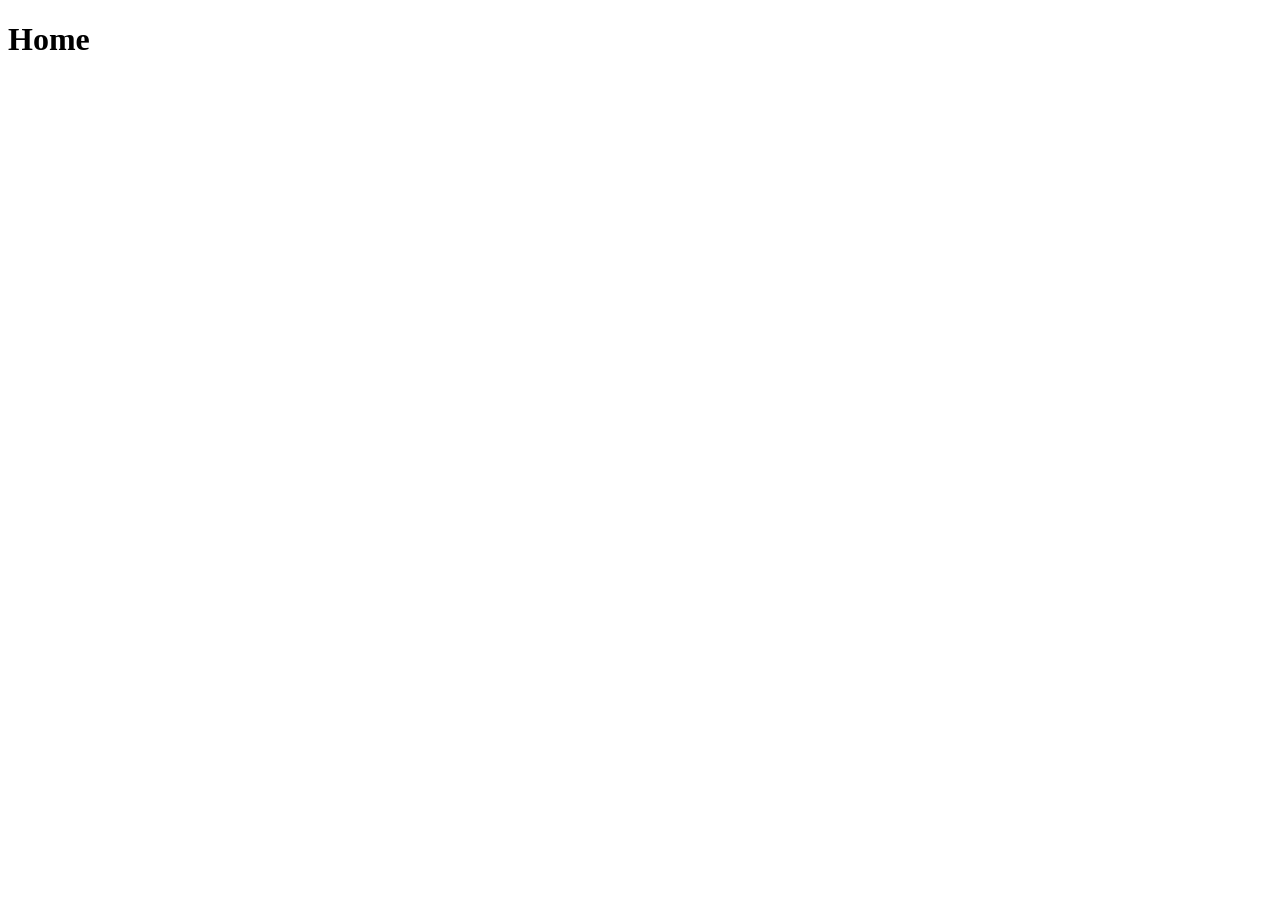
==== app/public/home.html @ a8308e1b "." ====
<!DOCTYPE html>
<html lang="en">
<head>
    <meta charset="UTF-8">
    <meta http-equiv="X-UA-Compatible" content="IE=edge">
    <meta name="viewport" content="width=device-width, initial-scale=1.0">
    <title>Home</title>
</head>
<body>
    <h1>Home</h1>
</body>
</html>
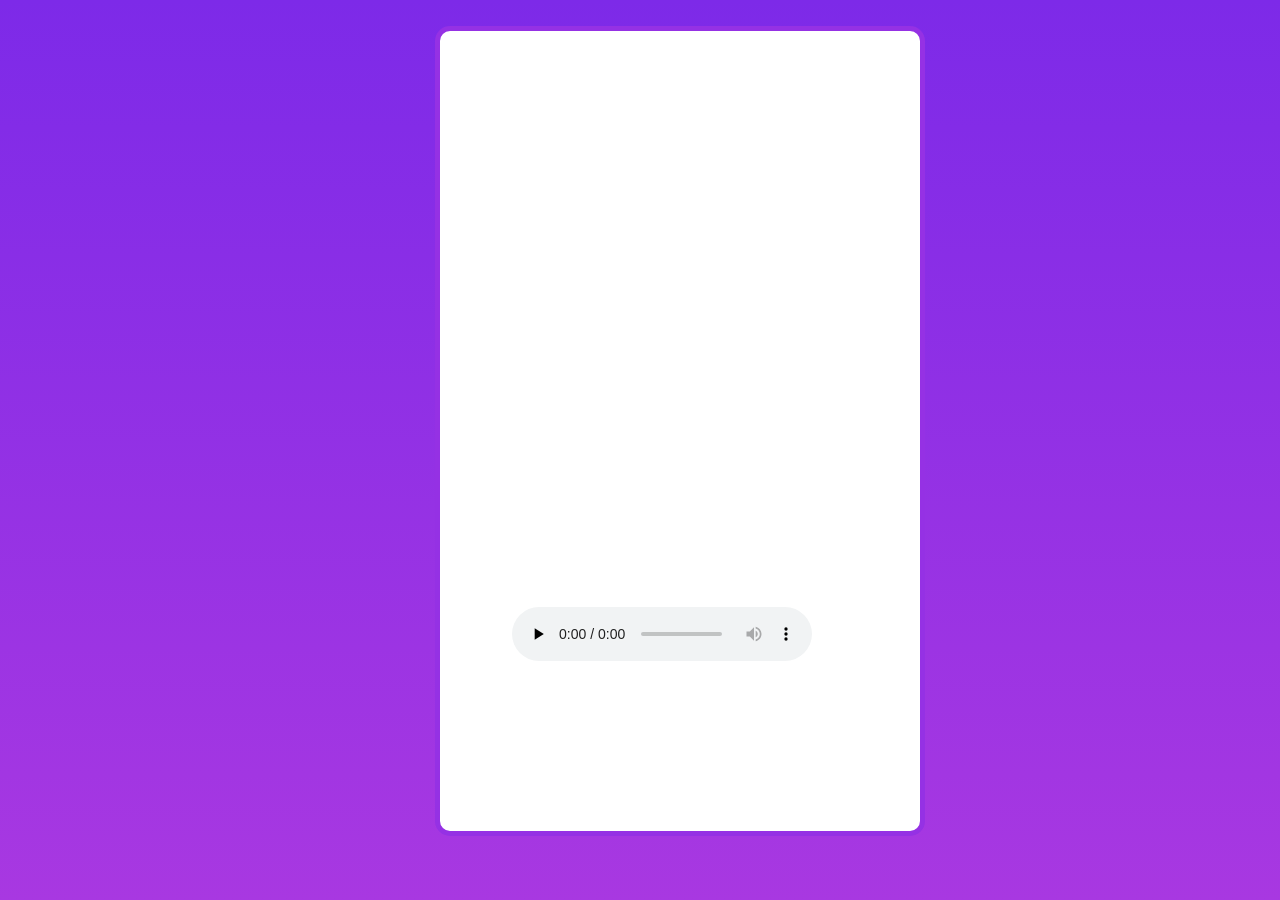
==== commit d8bf8b2b: "make the music work, IT'S A MUSIC APP DUDE" ====
--- a/app/public/home.html
+++ b/app/public/home.html
@@ -5,8 +5,86 @@
     <meta http-equiv="X-UA-Compatible" content="IE=edge">
     <meta name="viewport" content="width=device-width, initial-scale=1.0">
     <title>Home</title>
+    <style>
+        :root {
+            --background-color: linear-gradient(rgb(125,42,232), rgb(168,56,225)) fixed;
+            --background-color-1: rgb(125,42,232);
+            --background-color-2: rgb(168,56,225);
+            --background-color-mix: rgb(149,49,228);
+        }
+         
+        * {
+            margin: 0;
+            padding: 0;
+            overflow-x: hidden;
+        }
+
+        body {
+            background: var(--background-color);
+        }
+
+        .mix-container {
+            display:flex;
+            justify-content: center;
+            margin-left: 35%;
+            margin-top: 25%;
+        }
+        
+        .mix {
+            width: 120px;
+            height: 120px;
+            padding: 17px;
+            margin: 18px;
+            background-color: #292929;
+            opacity: .9;
+        }
+        
+        .keyword {
+            color: white;
+            bottom: 5px;
+            position:inherit;
+        }
+        
+        #player {
+            border-radius: 15px;
+            border: 5px solid var(--background-color-mix);
+            height: 50rem;
+            width: 30rem;
+            background-color: white;
+            opacity: .5;
+            margin-left: 34%;
+            margin-top: 2%;
+            opacity: 1.0;
+        }
+
+        audio {
+            margin-top: 120%;
+            margin-left: 15%;
+        }
+
+
+
+    </style>
 </head>
 <body>
-    <h1>Home</h1>
+    <!-- <div class="mix-container">
+        <div class="mix">
+            <h3 class="keyword">Daily Mix</h3>
+        </div>
+        <div class="mix">
+            <h3 class="keyword">New</h3>
+        </div>
+        <div class="mix">
+            <h3 class="keyword">Featured</h3>
+        </div>
+    </div> -->
+
+    <div id="player">
+        <audio class="my_audio" controls preload="none">
+            <source src="app/src/music/LilNasX-Panini.mp3" type="audio/mpeg">
+        </audio>
+    </div>
+
+
 </body>
 </html>
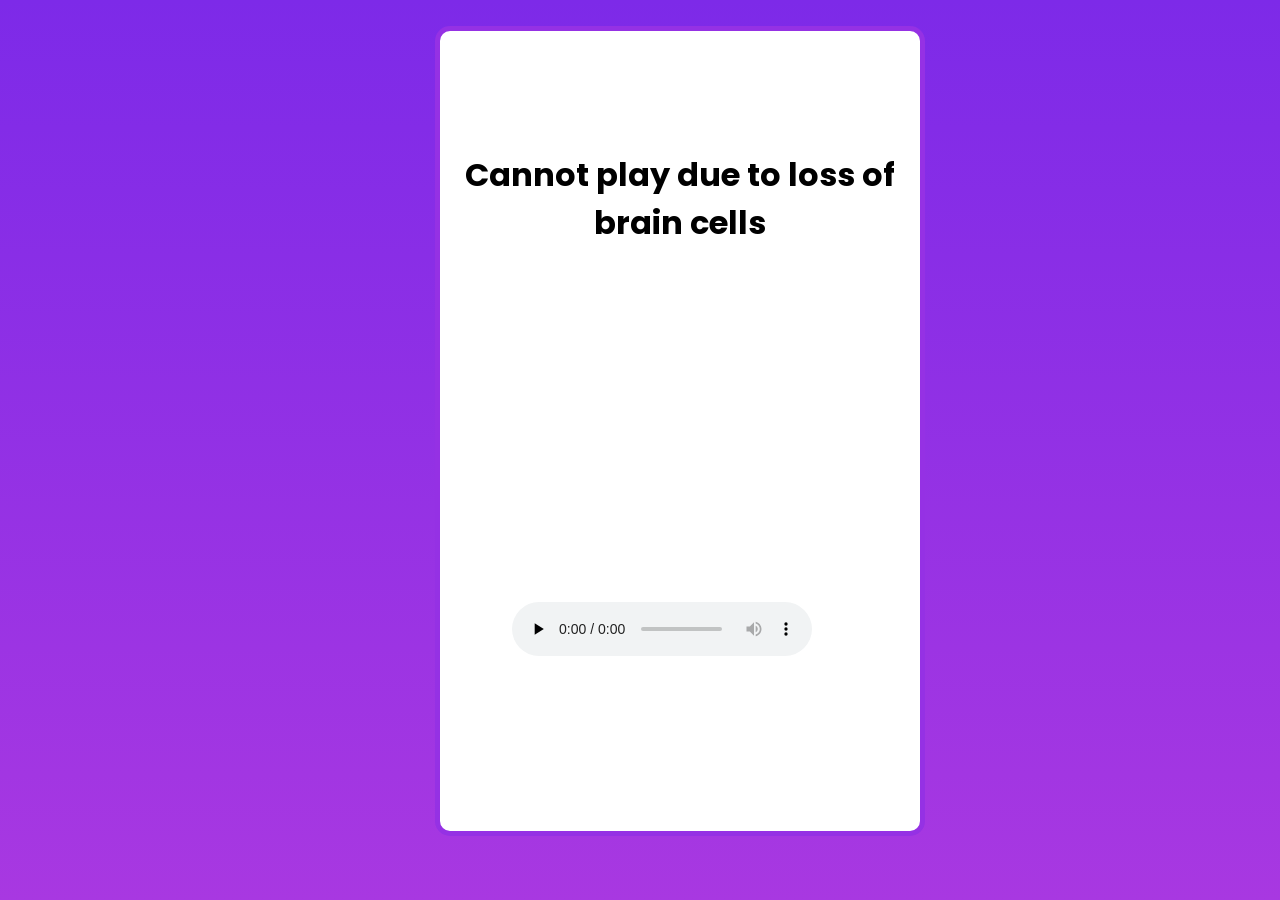
==== commit fcfdba7a: "done, pricing and login don't work, but theey're not supposed to" ====
--- a/app/public/home.html
+++ b/app/public/home.html
@@ -4,6 +4,9 @@
     <meta charset="UTF-8">
     <meta http-equiv="X-UA-Compatible" content="IE=edge">
     <meta name="viewport" content="width=device-width, initial-scale=1.0">
+    <link rel="preconnect" href="https://fonts.googleapis.com">
+    <link rel="preconnect" href="https://fonts.gstatic.com" crossorigin>
+    <link href="https://fonts.googleapis.com/css2?family=Poppins:wght@100&family=Quicksand:wght@300&display=swap" rel="stylesheet">
     <title>Home</title>
     <style>
         :root {
@@ -57,8 +60,16 @@
             opacity: 1.0;
         }
 
+        #player h1 {
+            margin-top:25%;
+            font-family: "Poppins";
+            text-align: center;
+
+        }
+
         audio {
-            margin-top: 120%;
+            /* margin-top: 120%; */
+            margin-top: 74%;
             margin-left: 15%;
         }
 
@@ -80,6 +91,7 @@
     </div> -->
 
     <div id="player">
+        <h1>Cannot play due to loss of brain cells</h1>
         <audio class="my_audio" controls preload="none">
             <source src="app/src/music/LilNasX-Panini.mp3" type="audio/mpeg">
         </audio>
